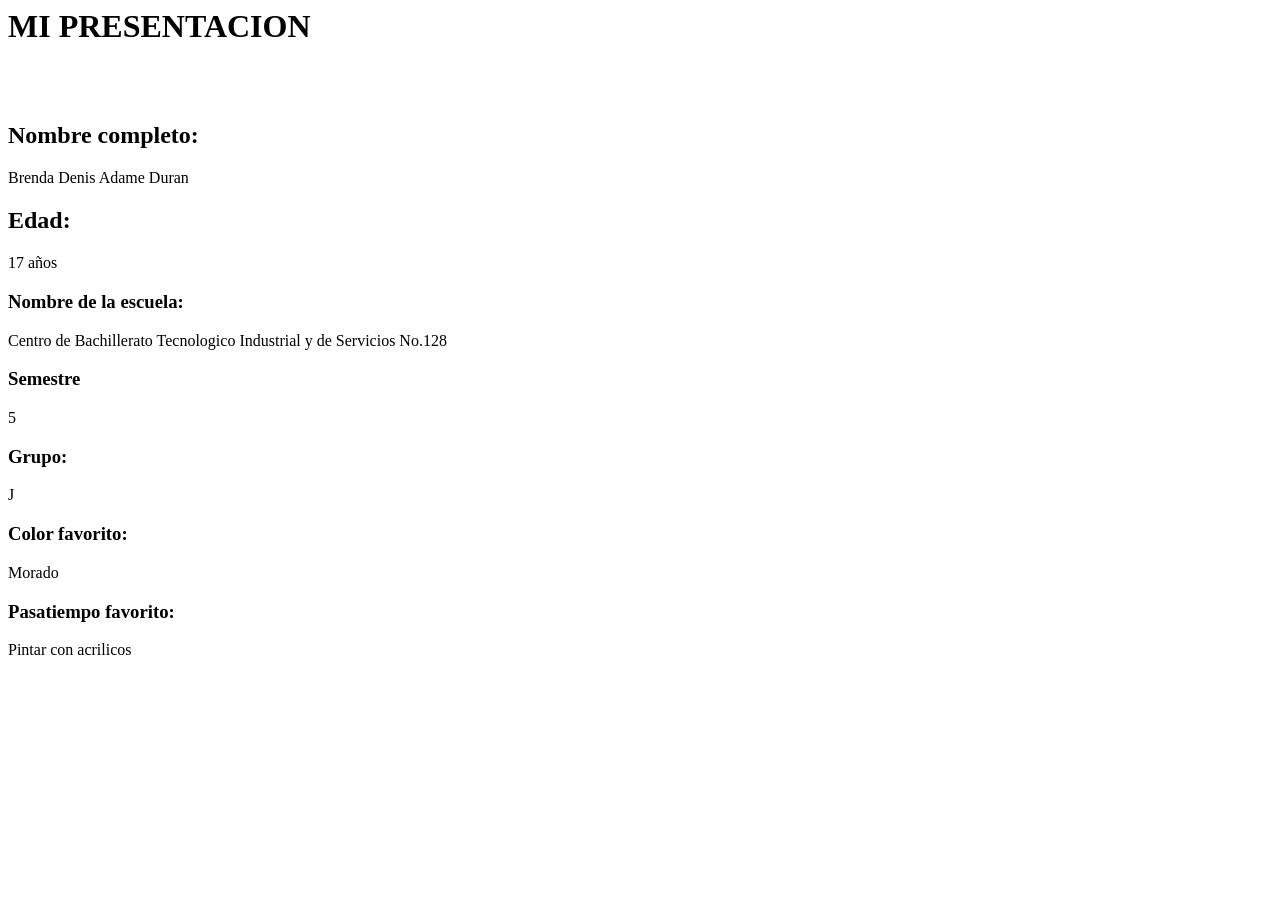
==== index.html @ 381044b8 "Add index.html for personal presentation" ====
<title>ADBD0783_P1-Practica 1 Mi Presentación</title>
</head>

<body>
 <h1>MI PRESENTACION</h1>
 <br></br>
 <h2>Nombre completo:</h2>
 <p>Brenda Denis Adame Duran</p>
 <h2>Edad:</h2>
 <p> 17 años</p>
 <h3>Nombre de la escuela:</h3>
 <p> Centro de Bachillerato Tecnologico Industrial y de Servicios No.128</p>
 <h3>Semestre</h3>
 <p> 5</p>
 <h3>Grupo:</h3>
 <p> J</p>
 <h3>Color favorito:</h3>
 <p> Morado</p>
 <h3>Pasatiempo favorito:</h3>
 <p> Pintar con acrilicos</p>
</body>
</html>
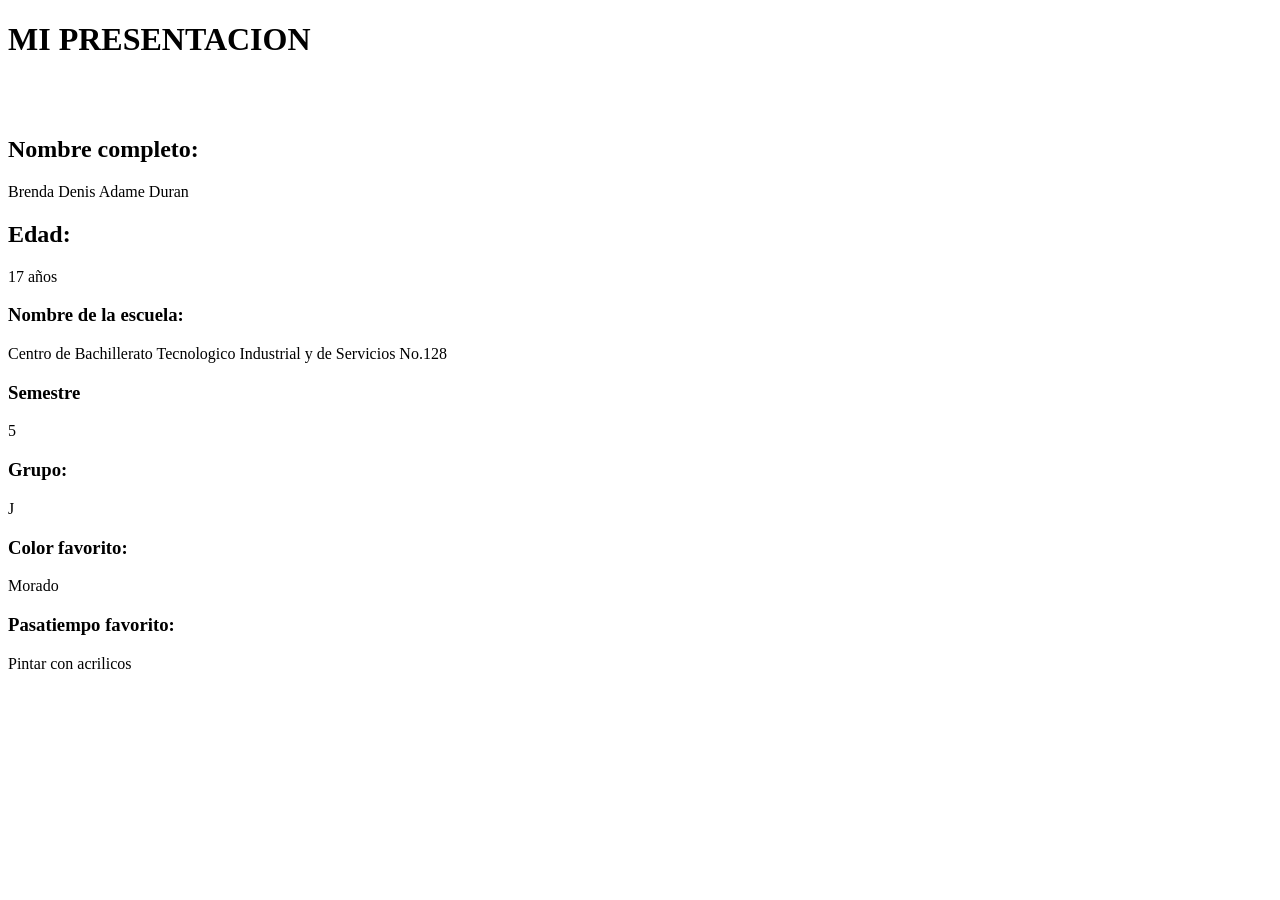
==== commit 3047db67: "Add basic HTML structure to index.html" ====
--- a/index.html
+++ b/index.html
@@ -1,3 +1,6 @@
+<!DOCTYPE html>
+<html>
+<head>
 <title>ADBD0783_P1-Practica 1 Mi Presentación</title>
 </head>
 
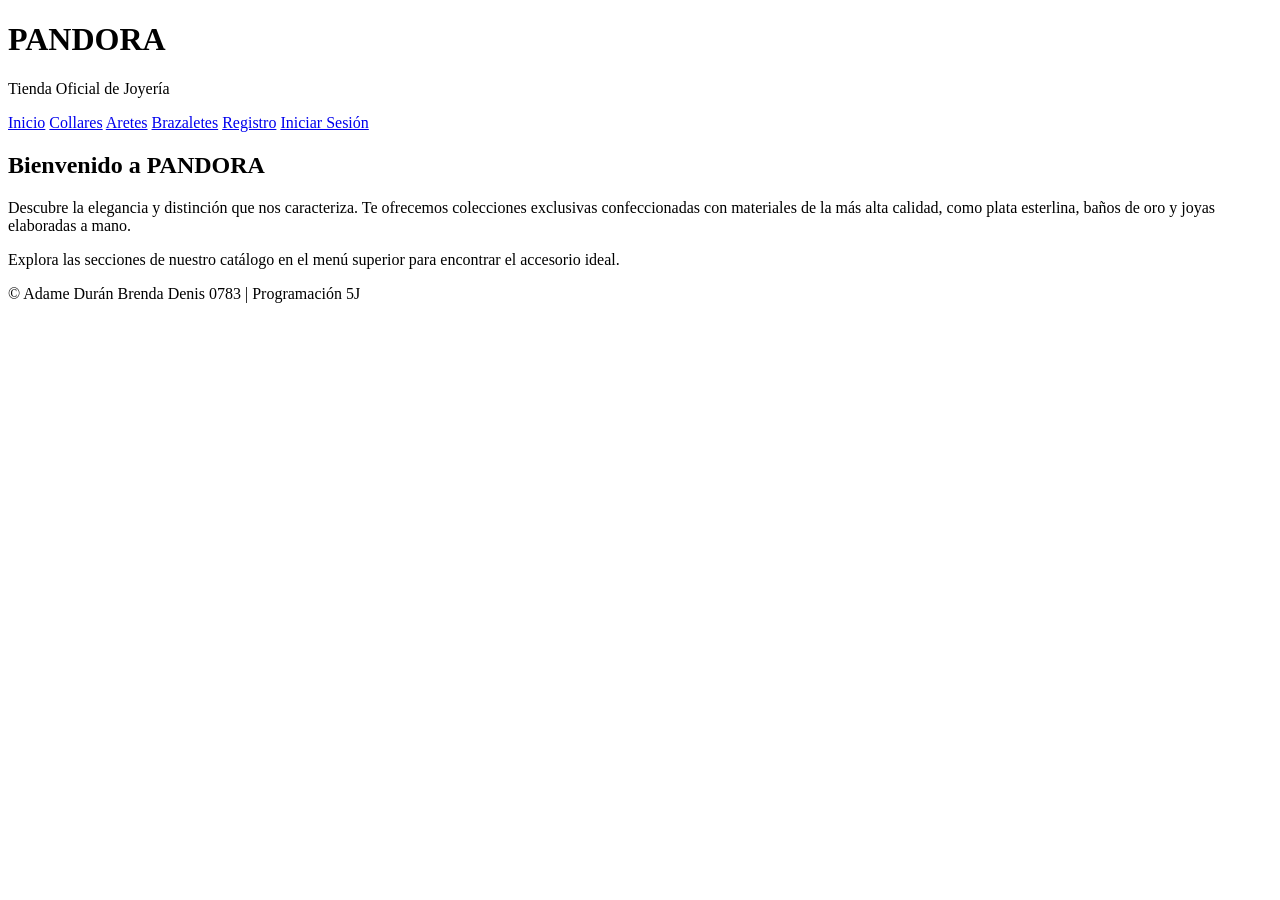
==== commit 85ac09d8: "Revise index.html for PANDORA store layout Updated the HTML structure to reflect a new design for th" ====
--- a/index.html
+++ b/index.html
@@ -1,25 +1,40 @@
 <!DOCTYPE html>
-<html>
+<!-- Adame Durán Brenda Denis 0783 -->
+<html lang="es">
 <head>
-<title>ADBD0783_P1-Practica 1 Mi Presentación</title>
+    <meta charset="UTF-8">
+    <meta name="viewport" content="width=device-width, initial-scale=1.0">
+    <title>PANDORA - Inicio</title>
+    <link rel="stylesheet" href="estilos.css">
 </head>
+<body>
 
-<body>
- <h1>MI PRESENTACION</h1>
- <br></br>
- <h2>Nombre completo:</h2>
- <p>Brenda Denis Adame Duran</p>
- <h2>Edad:</h2>
- <p> 17 años</p>
- <h3>Nombre de la escuela:</h3>
- <p> Centro de Bachillerato Tecnologico Industrial y de Servicios No.128</p>
- <h3>Semestre</h3>
- <p> 5</p>
- <h3>Grupo:</h3>
- <p> J</p>
- <h3>Color favorito:</h3>
- <p> Morado</p>
- <h3>Pasatiempo favorito:</h3>
- <p> Pintar con acrilicos</p>
+    <header>
+        <h1>PANDORA</h1>
+        <p>Tienda Oficial de Joyería</p>
+        <nav>
+            <a href="index.php">Inicio</a>
+            <a href="collares.php">Collares</a>
+            <a href="aretes.php">Aretes</a>
+            <a href="brazaletes.php">Brazaletes</a>
+            <a href="registro.php">Registro</a>
+            <a href="login.php">Iniciar Sesión</a>
+        </nav>
+    </header>
+
+    <div class="contenedor">
+        <h2>Bienvenido a PANDORA</h2>
+        <p>
+            Descubre la elegancia y distinción que nos caracteriza. Te ofrecemos colecciones exclusivas confeccionadas con materiales de la más alta calidad, como plata esterlina, baños de oro y joyas elaboradas a mano.
+        </p>
+        <p>
+            Explora las secciones de nuestro catálogo en el menú superior para encontrar el accesorio ideal.
+        </p>
+    </div>
+
+    <footer>
+        <p>© Adame Durán Brenda Denis 0783 | Programación 5J</p>
+    </footer>
+
 </body>
 </html>
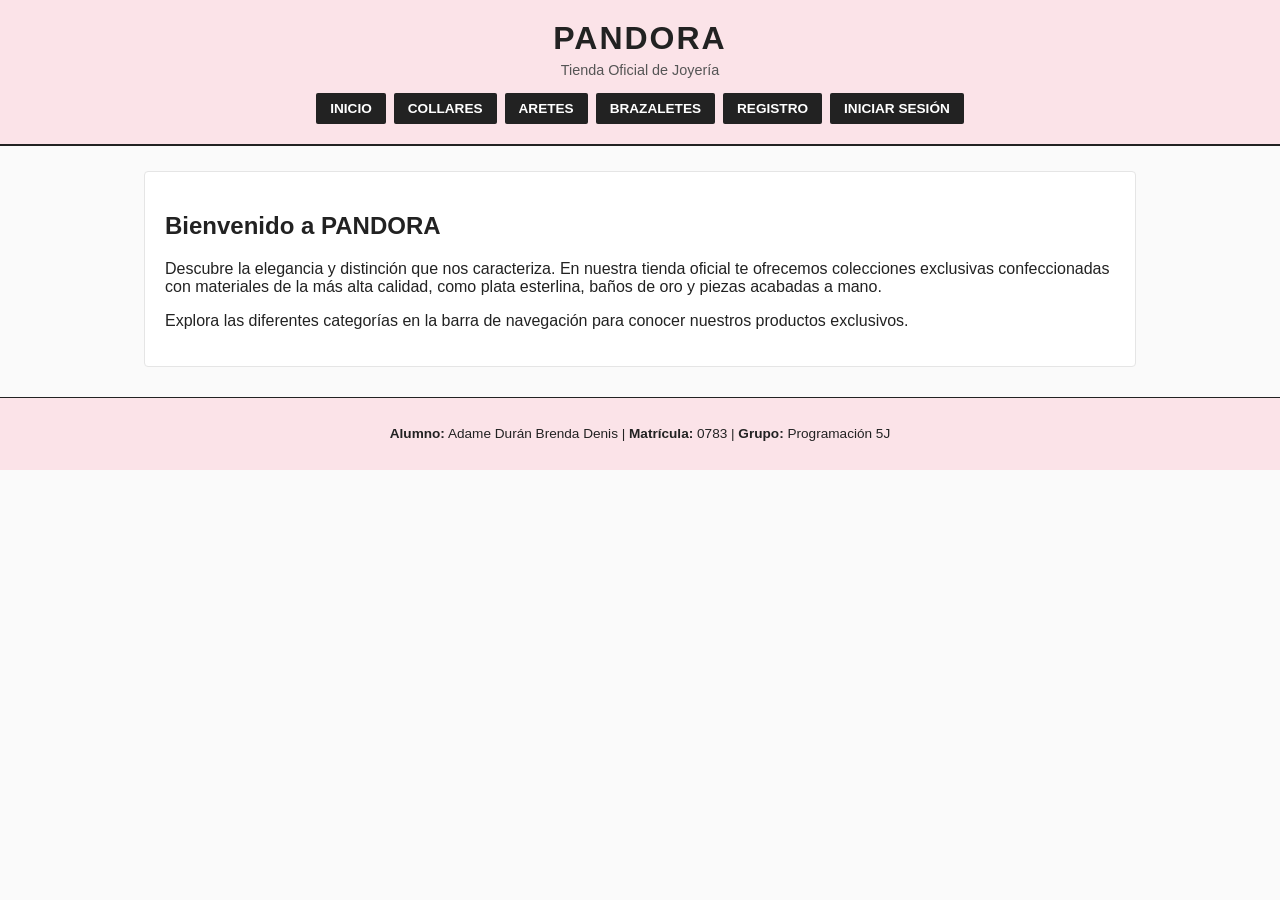
==== commit 35578084: "Rename index.php to index.html" ====
--- a/index.html
+++ b/index.html
@@ -1,5 +1,4 @@
 <!DOCTYPE html>
-<!-- Adame Durán Brenda Denis 0783 -->
 <html lang="es">
 <head>
     <meta charset="UTF-8">
@@ -25,15 +24,16 @@
     <div class="contenedor">
         <h2>Bienvenido a PANDORA</h2>
         <p>
-            Descubre la elegancia y distinción que nos caracteriza. Te ofrecemos colecciones exclusivas confeccionadas con materiales de la más alta calidad, como plata esterlina, baños de oro y joyas elaboradas a mano.
+            Descubre la elegancia y distinción que nos caracteriza. En nuestra tienda oficial te ofrecemos colecciones exclusivas confeccionadas con materiales de la más alta calidad, como plata esterlina, baños de oro y piezas acabadas a mano.
         </p>
         <p>
-            Explora las secciones de nuestro catálogo en el menú superior para encontrar el accesorio ideal.
+            Explora las diferentes categorías en la barra de navegación para conocer nuestros productos exclusivos.
         </p>
     </div>
 
+    <!-- Footer obligatorio con los datos del alumno -->
     <footer>
-        <p>© Adame Durán Brenda Denis 0783 | Programación 5J</p>
+        <p><strong>Alumno:</strong> Adame Durán Brenda Denis | <strong>Matrícula:</strong> 0783 | <strong>Grupo:</strong> Programación 5J</p>
     </footer>
 
 </body>
--- a/estilos.css
+++ b/estilos.css
@@ -0,0 +1,164 @@
+/* RESET Y GENERALES */
+body {
+    font-family: 'Helvetica Neue', Arial, sans-serif;
+    background-color: #fafafa;
+    color: #222222;
+    margin: 0;
+    padding: 0;
+}
+
+/* ENCABEZADO Y NAVEGACIÓN */
+header {
+    background-color: #fbe3e8;
+    border-bottom: 2px solid #222222;
+    text-align: center;
+    padding: 20px;
+}
+
+header h1 {
+    font-size: 2em;
+    letter-spacing: 2px;
+    margin: 0 0 5px 0;
+    text-transform: uppercase;
+}
+
+header p {
+    color: #555555;
+    margin: 0 0 15px 0;
+    font-size: 0.9em;
+}
+
+nav {
+    display: flex;
+    justify-content: center;
+    gap: 8px;
+    flex-wrap: wrap;
+}
+
+nav a {
+    background-color: #222222;
+    color: white;
+    text-decoration: none;
+    padding: 8px 14px;
+    border-radius: 2px;
+    font-weight: bold;
+    font-size: 0.85em;
+    text-transform: uppercase;
+}
+
+nav a:hover {
+    background-color: #ffffff;
+    color: #222222;
+}
+
+/* CONTENEDOR DE CONTENIDO */
+.contenedor {
+    max-width: 950px;
+    margin: 25px auto;
+    background-color: #ffffff;
+    padding: 20px;
+    border: 1px solid #e5e5e5;
+    border-radius: 4px;
+}
+
+/* CATÁLOGO Y TARJETAS (10 PRODUCTOS) */
+.productos-grid {
+    display: flex;
+    flex-wrap: wrap;
+    gap: 15px;
+    justify-content: space-around;
+}
+
+.producto-tarjeta {
+    border: 1px solid #eeeeee;
+    border-radius: 4px;
+    padding: 12px;
+    width: 170px;
+    text-align: center;
+    background-color: #ffffff;
+}
+
+.producto-tarjeta img {
+    width: 100%;
+    height: 140px;
+    object-fit: contain;
+    background-color: #fafafa;
+}
+
+.producto-tarjeta h3 {
+    font-size: 0.85em;
+    margin: 8px 0 4px 0;
+}
+
+.precio {
+    font-weight: bold;
+    font-size: 0.9em;
+    margin-bottom: 8px;
+}
+
+.btn-comprar {
+    background-color: #fbe3e8;
+    border: 1px solid #222222;
+    color: #222222;
+    padding: 5px 10px;
+    border-radius: 2px;
+    cursor: pointer;
+    font-weight: bold;
+    font-size: 0.8em;
+}
+
+.btn-comprar:hover {
+    background-color: #222222;
+    color: #ffffff;
+}
+
+/* FORMULARIOS (PHP) */
+form {
+    display: flex;
+    flex-direction: column;
+    gap: 12px;
+    max-width: 350px;
+    margin: 0 auto;
+}
+
+label {
+    font-weight: bold;
+    font-size: 0.85em;
+    text-transform: uppercase;
+}
+
+input {
+    padding: 8px;
+    border: 1px solid #ccc;
+    border-radius: 2px;
+    font-size: 0.9em;
+    width: 100%;
+    box-sizing: border-box;
+}
+
+.btn-enviar {
+    background-color: #222222;
+    color: #ffffff;
+    padding: 10px;
+    border: none;
+    border-radius: 2px;
+    cursor: pointer;
+    font-weight: bold;
+    text-transform: uppercase;
+}
+
+.btn-enviar:hover {
+    background-color: #fbe3e8;
+    color: #222222;
+}
+
+/* FOOTER CON DATOS DEL ALUMNO */
+footer {
+    text-align: center;
+    padding: 15px;
+    background-color: #fbe3e8;
+    margin-top: 30px;
+    font-size: 0.85em;
+    border-top: 1px solid #222222;
+    color: #222222;
+}
